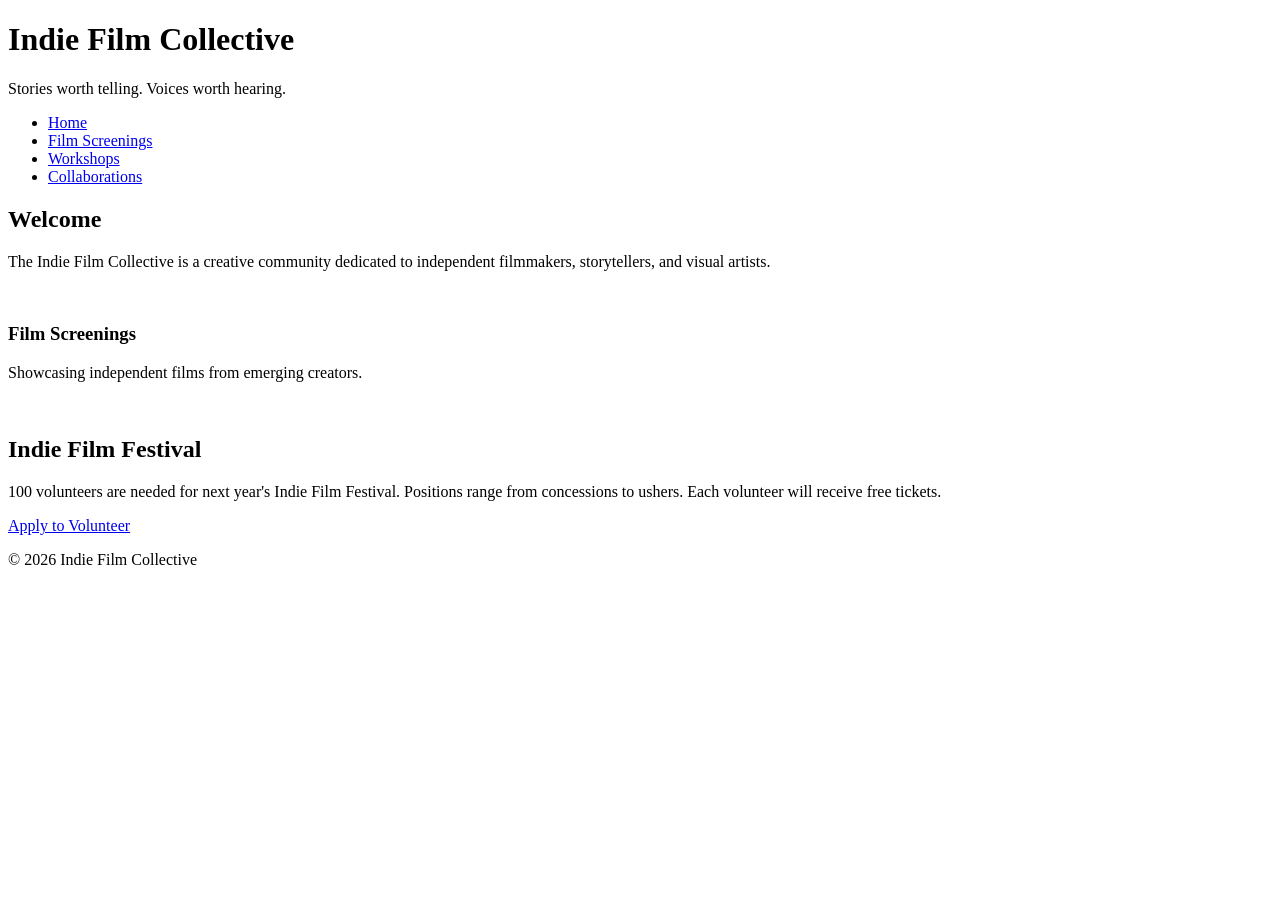
==== screenings.html @ 5c65c83b "Created and updated multi-page, updated README" ====
<!DOCTYPE html>
<html lang="en">
<head>
    <meta charset="UTF-8">
    <meta name="viewport" content="width=device-width, initial-scale=1.0">
    <title>Document</title>
</head>
<body>
<header>
    <h1>Indie Film Collective</h1>
    <p>Stories worth telling. Voices worth hearing.</p>
</header>
<nav>
    <ul>
        <li><a href="index.html">Home</a></li>
        <li><a href="screenings.html">Film Screenings</a></li>
        <li><a href="workshops.html">Workshops</a></li>
        <li><a href="collaborations.html">Collaborations</a></li>
    </ul>
</nav>
<main class="card-row">
    <section>
        <h2>Welcome</h2>
        <p>The Indie Film Collective is a creative community dedicated to independent filmmakers, storytellers, and visual artists.</p>
        <img src="images/filmmaker.jpg" width="500" alt="">
    </section>
    <section id="screenings">
        <h3>Film Screenings</h3>
        <p>Showcasing independent films from emerging creators.</p>
        <img src="images/screenings.jpg" width="500" alt="">
    </section>
</main>
<aside>
    <h2>Indie Film Festival</h2>
    <p>100 volunteers are needed for next year's Indie Film Festival. Positions range from concessions to ushers. Each volunteer will receive free tickets.</p>
    <a href="#">Apply to Volunteer</a>
</aside>
<footer>
    <p>&copy; 2026 Indie Film Collective</p>
</footer>
</body>
</html>
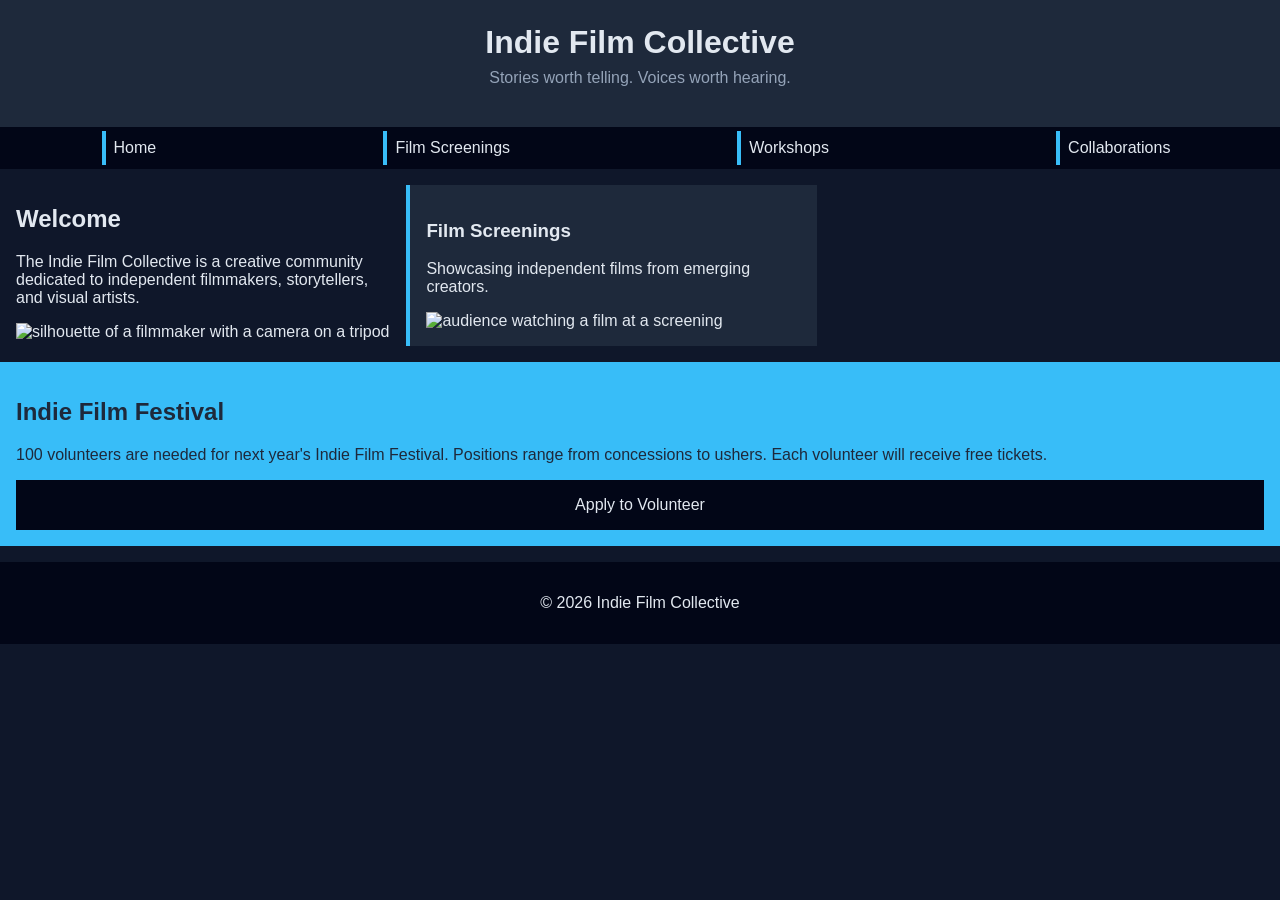
==== commit 2e6dcd94: "Added ALT tags" ====
--- a/screenings.html
+++ b/screenings.html
@@ -3,7 +3,8 @@
 <head>
     <meta charset="UTF-8">
     <meta name="viewport" content="width=device-width, initial-scale=1.0">
-    <title>Document</title>
+    <title>Film Screenings</title>
+    <link rel="stylesheet" href="styles.css">
 </head>
 <body>
 <header>
@@ -22,12 +23,12 @@
     <section>
         <h2>Welcome</h2>
         <p>The Indie Film Collective is a creative community dedicated to independent filmmakers, storytellers, and visual artists.</p>
-        <img src="images/filmmaker.jpg" width="500" alt="">
+        <img src="images/filmmaker.jpg" width="500" alt="silhouette of a filmmaker with a camera on a tripod">
     </section>
     <section id="screenings">
         <h3>Film Screenings</h3>
         <p>Showcasing independent films from emerging creators.</p>
-        <img src="images/screenings.jpg" width="500" alt="">
+        <img src="images/screenings.jpg" width="500" alt="audience watching a film at a screening">
     </section>
 </main>
 <aside>
--- a/styles.css
+++ b/styles.css
@@ -0,0 +1,129 @@
+/* CSS by Christina Carrasquilla, iteration by Dena Nash */
+
+/* ===== Color Palette ===== 
+
+    backgound: #0f172a;
+    nav-footer: #020617;
+    card: #1e293b;
+    text-main: #e2e8f0;
+    text-muted: #94a3b8;
+    accent: #38bdf8;
+}
+*/
+
+/* ===== GLOBAL (Base) Styles ===== */
+body {
+    font-family: Helvetica, Arial, sans-serif;
+    margin: 0;
+    background-color: #0f172a;
+    color: #e2e8f0;
+    min-width:500px;
+    display:grid;
+    grid-template-columns:1fr;
+}
+
+header {
+    background-color: #1e293b;
+    text-align: center;
+    padding: 1.5rem;
+}
+
+header h1 {
+    margin: 0;
+}
+
+header p {
+    margin-top: 0.5rem;
+    color: #94a3b8;
+}
+
+nav {
+    background-color: #020617;
+}
+
+nav ul {
+    list-style: none;
+    margin: 0;
+    padding: 0;
+}
+
+nav a {
+    color: #e2e8f0;
+    text-decoration: none;
+    padding: 0.5rem;
+    display: block;
+    border-left: 4px solid #38bdf8;
+    margin: .25rem;
+}
+
+nav a:hover {
+    background-color: #334155;
+}
+
+main {
+    padding: 1rem;
+}
+
+img {
+    width:100%;
+}
+
+#screenings, #workshops, #collaborations {
+    background-color: #1e293b;
+    padding: 1rem;
+    padding: 1rem;
+    border-left: 4px solid #38bdf8;
+}
+
+aside {
+    background-color: #38bdf8;
+    color: #1e293b;
+    padding: 1rem;
+    padding: 1rem;
+}
+
+a {
+    display:block;
+    background-color:#020617;
+    color:#e2e8f0;
+    padding:1rem 2rem;
+    text-decoration:none;
+    text-align:center;
+}
+a:hover {
+    color:#020617;
+    background-color:#e2e8f0;
+}
+
+footer {
+    background-color: #020617;
+    text-align: center;
+    padding: 1rem;
+    margin-top: 1rem;
+}
+
+/* ===== Media Query (Medium) ===== */
+/* write a media query for a screen with at least 800px */
+/* change the body's grid template to 1fr 300px */
+/* target the header, nav, and footer and style their grid-column to 1/-1 */
+/* target the nav and display it flex, spaced around */
+/* target the .card-row to display flex */
+/* target the sections in .card-row with a width for 30% */
+
+/* ===== MEDIA QUERY (MEDIUM) ===== */
+@media screen and (min-width: 800px) {
+    nav ul {
+        display: flex;
+        justify-content: space-around;
+        gap: 1rem;
+    }
+
+    .card-row {
+        display: flex;
+        gap: 1rem;
+    }
+
+    .card-row section {
+        width: 30%;
+    }
+}
